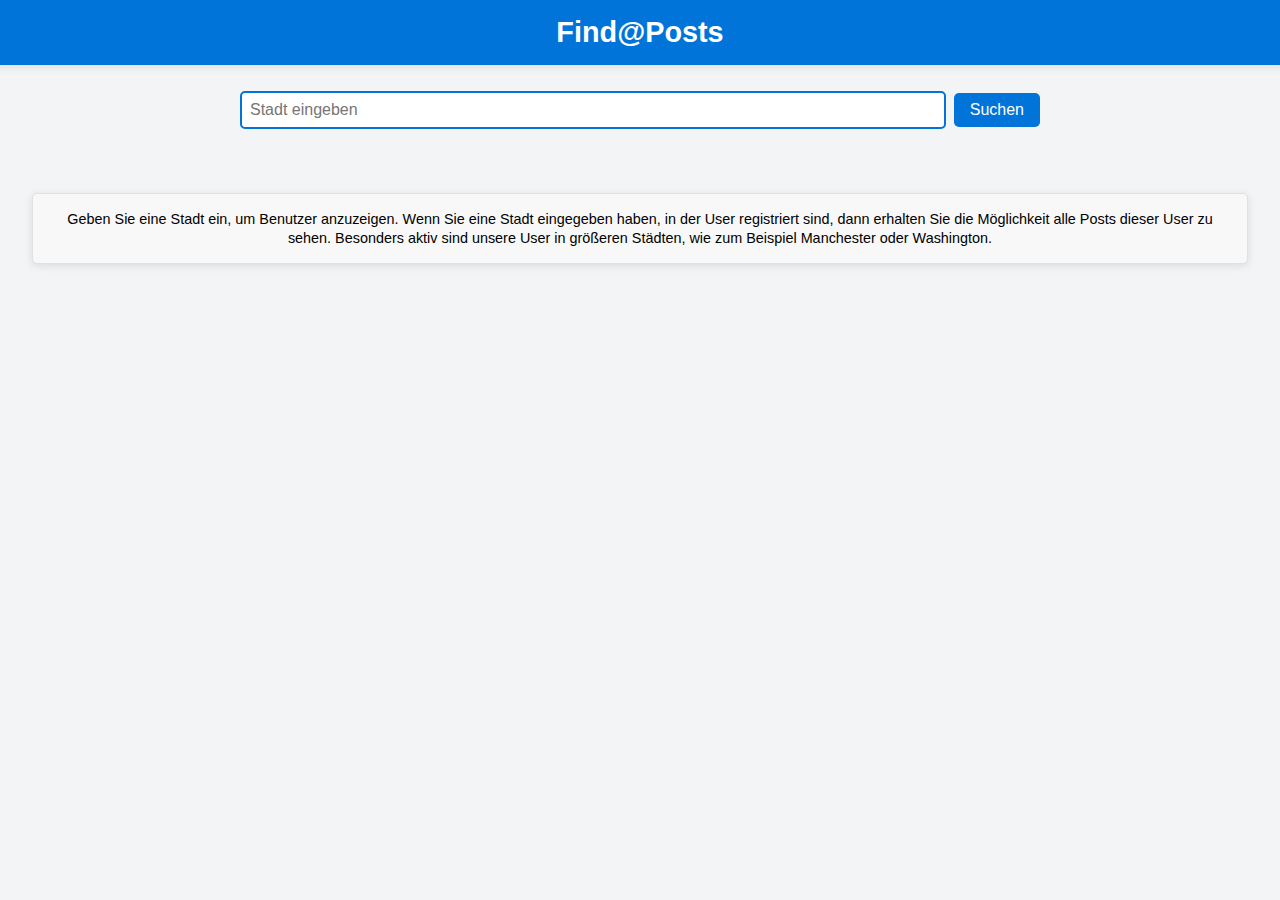
==== index.html @ cc7ae0fa "Push" ====
<!DOCTYPE html>
<html lang="de">

<head>
    <meta charset="UTF-8">
    <meta name="viewport" content="width=device-width, initial-scale=1.0">
    <title>Find@Posts</title>
    <link rel="stylesheet" href="styles.css">
</head>

<body>
    <header>
        <h1 id="title" class="clickable">Find@Posts</h1>
    </header>
    <div class="search-container">
        <input type="text" id="search" placeholder="Stadt eingeben" class="search-input">
        <button id="search-button" class="search-button">Suchen</button>
    </div>
    <main>
        <div id="result-container" class="result-container">
            <div id="result" class="result-box">
                <p class="search-prompt">Geben Sie eine Stadt ein, um Benutzer anzuzeigen. Wenn Sie eine Stadt
                    eingegeben haben, in der User registriert sind, dann erhalten Sie die Möglichkeit alle Posts dieser
                    User zu sehen. Besonders aktiv sind unsere User in größeren Städten, wie zum Beispiel Manchester
                    oder Washington. </p>
            </div>
        </div>
    </main>
    <script src="script.js"></script>
</body>

</html>
---- styles.css ----
body {
    font-family: 'Arial', sans-serif;
    margin: 0;
    padding: 0;
    background-color: #f3f4f6;
    /*Hinweis: Die Farbcodes wurden jeweils mit ChatGPT erstellt, damit die Faben und ihre Variationen optisch gut zueinander passen*/
    display: flex;
    flex-direction: column;
    align-items: center;
    min-height: 100vh;
}

header {
    background-color: #0074d9;
    color: #fff;
    padding: 1rem;
    width: 100%;
    display: flex;
    justify-content: center;
    align-items: center;
    box-shadow: 0px 2px 8px rgba(0, 0, 0, 0.1);
    margin-bottom: 10px;
}

header h1 {
    margin: 0;
    font-size: 1.8rem;
    text-align: center;
    flex: 1;
    cursor: pointer;
}

.search-container {
    display: flex;
    align-items: center;
    width: 100%;
    max-width: 800px;
    padding: 1rem;
}

.search-input {
    flex: 1;
    padding: 0.5rem;
    border: none;
    border-radius: 5px;
    margin-right: 0.5rem;
    font-size: 1rem;
}

.search-input-large {
    padding: 0.75rem;
}

.search-button {
    background-color: #0056b3;
    color: #fff;
    border: none;
    border-radius: 5px;
    padding: 0.5rem 1rem;
    cursor: pointer;
    font-size: 1rem;
    transition: background-color 0.3s;
    /* Animation der Hintergrundfarbe über 0,3 Sekunden*/
}

main {
    width: 100%;
    display: flex;
    justify-content: center;
    align-items: center;
    padding: 1rem;
}

.result-container {
    max-width: 100%;
    padding: 1rem;
    display: flex;
    justify-content: center;
    align-items: center;
}

.result-box {
    background-color: #fff;
    border-radius: 5px;
    box-shadow: 0px 2px 8px rgba(0, 0, 0, 0.1);
    /* Hinzufügen einer optischen Tiefe, damit die Ergebnissbox optisch ansprechender ist*/
    padding: 1rem;
    width: 100%;
    text-align: center;
}

.search-prompt {
    font-size: 0.9rem;
    margin: 0;
    line-height: 1.3;
}


/* Responsives Design für Geräte mit einer Auflösung >768px */
@media screen and (min-width: 768px) {

    header {
        width: 100%;
        background-color: #0074d9;
        padding: 1rem;
    }


    .search-container {
        flex-direction: row;
        justify-content: space-between;
        padding: 1rem;
        padding: 1rem;
    }

    .search-input {
        width: auto;
        flex: 1;
        padding: 0.5rem;
        font-size: 1rem;
        border: 2px solid #0074d9;
        border-radius: 5px;
        /*Hinzufügen runder Ecken */
    }

    .search-button {
        width: auto;
        padding: 0.5rem 1rem;
        font-size: 1rem;
        background-color: #0074d9;
        color: #fff;
        border: none;
        border-radius: 5px;
        cursor: pointer;
        transition: background-color 0.3s;
    }

    .search-button:hover {
        background-color: #0056b3;
        /* Hinzufügen eines hovers, damit man ein optisches Feedback dazu erhällt, wenn man auf dem Button ist*/
    }

    .result-container {
        width: 100%;
        display: flex;
        flex-wrap: wrap;
        justify-content: space-between;
    }

    .user-card {
        background-color: #fff;
        border: 1px solid #e1e1e1;
        border-radius: 5px;
        box-shadow: 0px 2px 8px rgba(0, 0, 0, 0.1);
        margin: 1rem;
        padding: 1rem;
        flex: 0 0 calc(33.333% - 2rem);
        /*Die wird für die flexible Anpassung der Größe der Usercards auf verschienden Bildschirmgrößen verwenden*/
        transition: transform 0.3s;
    }

    .user-card img {
        max-width: 100%;
        border-radius: 5px;
    }

    .user-card-details {
        display: flex;
        justify-content: space-between;
        align-items: center;
        margin-top: 1rem;
    }

    .user-card-details button {
        background-color: #0074d9;
        color: #fff;
        border: none;
        border-radius: 5px;
        padding: 0.3rem 1rem;
        cursor: pointer;
        font-size: 1rem;
        transition: background-color 0.3s;
        box-shadow: 0px 2px 8px rgba(0, 0, 0, 0.1);
    }

    .user-card-details button:hover {
        background-color: #0056b3;
    }

    /* Optische Abgrenzung der Suchergebnisse */
    .user-card:not(:last-child) {
        border-right: 2px solid #f3f4f6;
    }

    .result-box {
        padding: 1rem;
        background-color: #f8f8f8;
        border: 1px solid #e1e1e1;
        border-radius: 5px;
        box-shadow: 0px 2px 8px rgba(0, 0, 0, 0.1);
        margin: 1rem;
        text-align: center;
    }


    .user-card:hover {
        transform: scale(1.05);
        /*Vergrößerung der User Cards beim hovern */
    }
}

/* Optimierungen für kleinere Bildschirme mit <=767px */

@media screen and (max-width: 767px) {

    header {
        text-align: center;
        background-color: #0074d9;
        color: #fff;
        padding: 1rem;
    }

    /* Suchleiste */
    .search-container {
        flex-direction: row;
        justify-content: space-between;
        /*Abstand zu den Seitenrändern */
        align-items: center;
        padding: 1rem;
        margin: 0 1rem;
    }

    .search-input {
        width: auto;
        flex: 1;
        padding: 0.5rem;
        font-size: 1rem;
        border: 2px solid #0074d9;
        border-radius: 5px;
        margin-left: 0.5rem;
    }

    .search-button {
        width: auto;
        padding: 0.5rem 1rem;
        font-size: 1rem;
        background-color: #0074d9;
        color: #fff;
        border: none;
        border-radius: 5px;
        cursor: pointer;
        transition: background-color 0.3s;
        margin-right: 0.5rem;
    }

    .search-button:hover {
        background-color: #0056b3;
    }

    .search-button {
        width: flex;
    }

    .result-container {
        width: 100%;
    }

    .user-card {
        background-color: #fff;
        flex: 0 0 100%;
        margin: 0.5rem 0;
        padding: 1rem;
        border: 1px solid #e1e1e1;
        border-radius: 5px;
        box-shadow: 0px 2px 8px rgba(0, 0, 0, 0.1);
        transition: transform 0.3s;
    }

    .user-card:hover {
        transform: scale(1.05);
    }

    .user-card img {
        max-width: 100%;
        border-radius: 5px;
    }

    .user-card-details {
        display: flex;
        justify-content: space-between;
        align-items: center;
        margin-top: 1rem;
    }

    .user-card-details button {
        width: 100%;
        background-color: #0074d9;
        color: #fff;
        border: none;
        border-radius: 5px;
        padding: 0.3rem 1rem;
        cursor: pointer;
        font-size: 1rem;
        transition: background-color 0.3s;
        box-shadow: 0px 2px 8px rgba(0, 0, 0, 0.1);
    }

    .user-card-details button:hover {
        background-color: #0056b3;
    }
}
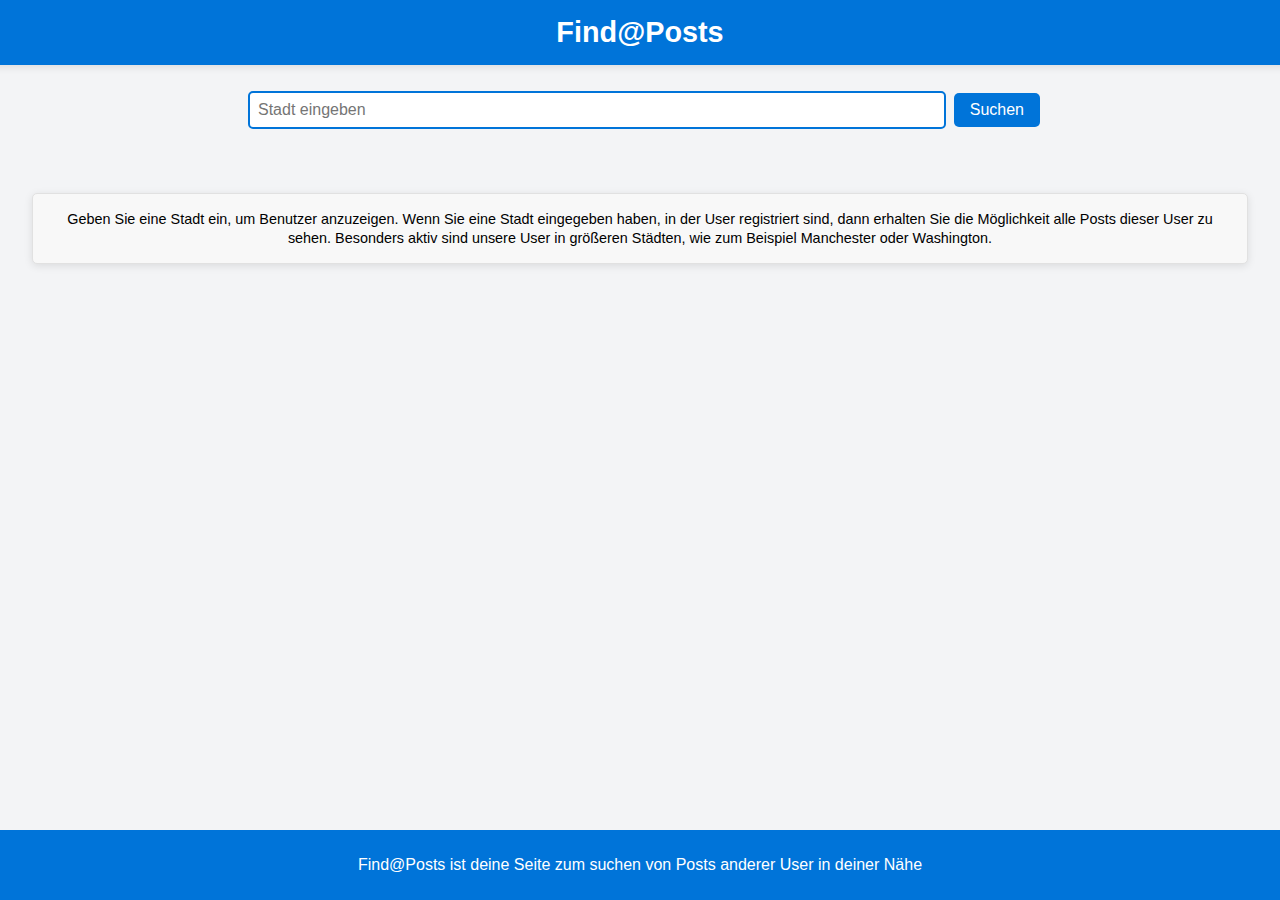
==== commit 3210d90f: "push" ====
--- a/index.html
+++ b/index.html
@@ -26,6 +26,13 @@
             </div>
         </div>
     </main>
+    <footer>
+        <div id="footer-container" class="footer-container">
+            <p class="footer-prompt">
+                Find@Posts ist deine Seite zum suchen von Posts anderer User in deiner Nähe
+            </p>
+        </div>
+    </footer>
     <script src="script.js"></script>
 </body>
 
--- a/styles.css
+++ b/styles.css
@@ -20,6 +20,7 @@
     align-items: center;
     box-shadow: 0px 2px 8px rgba(0, 0, 0, 0.1);
     margin-bottom: 10px;
+    text-align: center;
 }
 
 header h1 {
@@ -36,15 +37,21 @@
     width: 100%;
     max-width: 800px;
     padding: 1rem;
+    flex-direction: row;
+    justify-content: space-between;
+    align-items: center;
+    margin: 0 1rem;
 }
 
 .search-input {
     flex: 1;
     padding: 0.5rem;
-    border: none;
+    border: 2px solid #0074d9;
     border-radius: 5px;
     margin-right: 0.5rem;
     font-size: 1rem;
+    width: auto;
+    margin-left: 0.5rem;
 }
 
 .search-input-large {
@@ -52,17 +59,21 @@
 }
 
 .search-button {
-    background-color: #0056b3;
+    background-color: #0074d9;
     color: #fff;
     border: none;
     border-radius: 5px;
     padding: 0.5rem 1rem;
     cursor: pointer;
+    width: flex;
     font-size: 1rem;
     transition: background-color 0.3s;
+    margin-right: 0.5rem;
     /* Animation der Hintergrundfarbe über 0,3 Sekunden*/
 }
-
+.search-button:hover {
+    background-color: #0056b3;
+}
 main {
     width: 100%;
     display: flex;
@@ -73,6 +84,7 @@
 
 .result-container {
     max-width: 100%;
+    width: 100%;
     padding: 1rem;
     display: flex;
     justify-content: center;
@@ -94,6 +106,54 @@
     margin: 0;
     line-height: 1.3;
 }
+.user-card {
+    background-color: #fff;
+    flex: 0 0 100%;
+    margin: 0.5rem 0;
+    padding: 1rem;
+    border: 1px solid #e1e1e1;
+    border-radius: 5px;
+    box-shadow: 0px 2px 8px rgba(0, 0, 0, 0.1);
+    transition: transform 0.3s;
+}
+.user-card:hover {
+    transform: scale(1.05);
+}
+.user-card img {
+    max-width: 100%;
+    border-radius: 5px;
+}
+
+.user-card-details {
+    display: flex;
+    justify-content: space-between;
+    align-items: center;
+    margin-top: 1rem;
+}
+.user-card-details button {
+    width: 100%;
+    background-color: #0074d9;
+    color: #fff;
+    border: none;
+    border-radius: 5px;
+    padding: 0.3rem 1rem;
+    cursor: pointer;
+    font-size: 1rem;
+    transition: background-color 0.3s;
+    box-shadow: 0px 2px 8px rgba(0, 0, 0, 0.1);
+}
+.user-card-details button:hover {
+    background-color: #0056b3;
+}
+footer{
+    background-color: #0074d9;
+    width: 100%;
+    font-size: 0.7rem;
+    text-align: left;
+    padding: 10px; 
+    margin-top: auto;
+    color: #fff;
+}
 
 
 /* Responsives Design für Geräte mit einer Auflösung >768px */
@@ -109,36 +169,19 @@
     .search-container {
         flex-direction: row;
         justify-content: space-between;
-        padding: 1rem;
-        padding: 1rem;
     }
 
     .search-input {
-        width: auto;
-        flex: 1;
-        padding: 0.5rem;
-        font-size: 1rem;
-        border: 2px solid #0074d9;
         border-radius: 5px;
+        margin-left: o;
         /*Hinzufügen runder Ecken */
     }
 
     .search-button {
-        width: auto;
-        padding: 0.5rem 1rem;
-        font-size: 1rem;
-        background-color: #0074d9;
-        color: #fff;
-        border: none;
-        border-radius: 5px;
-        cursor: pointer;
-        transition: background-color 0.3s;
-    }
-
-    .search-button:hover {
-        background-color: #0056b3;
-        /* Hinzufügen eines hovers, damit man ein optisches Feedback dazu erhällt, wenn man auf dem Button ist*/
-    }
+     margin-right: 0;
+     width: auto;
+    }
+
 
     .result-container {
         width: 100%;
@@ -148,43 +191,15 @@
     }
 
     .user-card {
-        background-color: #fff;
-        border: 1px solid #e1e1e1;
-        border-radius: 5px;
-        box-shadow: 0px 2px 8px rgba(0, 0, 0, 0.1);
         margin: 1rem;
-        padding: 1rem;
         flex: 0 0 calc(33.333% - 2rem);
         /*Die wird für die flexible Anpassung der Größe der Usercards auf verschienden Bildschirmgrößen verwenden*/
         transition: transform 0.3s;
     }
 
-    .user-card img {
-        max-width: 100%;
-        border-radius: 5px;
-    }
-
-    .user-card-details {
-        display: flex;
-        justify-content: space-between;
-        align-items: center;
-        margin-top: 1rem;
-    }
 
     .user-card-details button {
-        background-color: #0074d9;
-        color: #fff;
-        border: none;
-        border-radius: 5px;
-        padding: 0.3rem 1rem;
-        cursor: pointer;
-        font-size: 1rem;
-        transition: background-color 0.3s;
-        box-shadow: 0px 2px 8px rgba(0, 0, 0, 0.1);
-    }
-
-    .user-card-details button:hover {
-        background-color: #0056b3;
+        width: 100%;
     }
 
     /* Optische Abgrenzung der Suchergebnisse */
@@ -207,105 +222,8 @@
         transform: scale(1.05);
         /*Vergrößerung der User Cards beim hovern */
     }
-}
-
-/* Optimierungen für kleinere Bildschirme mit <=767px */
-
-@media screen and (max-width: 767px) {
-
-    header {
+    footer{
+        font-size: 1rem;
         text-align: center;
-        background-color: #0074d9;
-        color: #fff;
-        padding: 1rem;
-    }
-
-    /* Suchleiste */
-    .search-container {
-        flex-direction: row;
-        justify-content: space-between;
-        /*Abstand zu den Seitenrändern */
-        align-items: center;
-        padding: 1rem;
-        margin: 0 1rem;
-    }
-
-    .search-input {
-        width: auto;
-        flex: 1;
-        padding: 0.5rem;
-        font-size: 1rem;
-        border: 2px solid #0074d9;
-        border-radius: 5px;
-        margin-left: 0.5rem;
-    }
-
-    .search-button {
-        width: auto;
-        padding: 0.5rem 1rem;
-        font-size: 1rem;
-        background-color: #0074d9;
-        color: #fff;
-        border: none;
-        border-radius: 5px;
-        cursor: pointer;
-        transition: background-color 0.3s;
-        margin-right: 0.5rem;
-    }
-
-    .search-button:hover {
-        background-color: #0056b3;
-    }
-
-    .search-button {
-        width: flex;
-    }
-
-    .result-container {
-        width: 100%;
-    }
-
-    .user-card {
-        background-color: #fff;
-        flex: 0 0 100%;
-        margin: 0.5rem 0;
-        padding: 1rem;
-        border: 1px solid #e1e1e1;
-        border-radius: 5px;
-        box-shadow: 0px 2px 8px rgba(0, 0, 0, 0.1);
-        transition: transform 0.3s;
-    }
-
-    .user-card:hover {
-        transform: scale(1.05);
-    }
-
-    .user-card img {
-        max-width: 100%;
-        border-radius: 5px;
-    }
-
-    .user-card-details {
-        display: flex;
-        justify-content: space-between;
-        align-items: center;
-        margin-top: 1rem;
-    }
-
-    .user-card-details button {
-        width: 100%;
-        background-color: #0074d9;
-        color: #fff;
-        border: none;
-        border-radius: 5px;
-        padding: 0.3rem 1rem;
-        cursor: pointer;
-        font-size: 1rem;
-        transition: background-color 0.3s;
-        box-shadow: 0px 2px 8px rgba(0, 0, 0, 0.1);
-    }
-
-    .user-card-details button:hover {
-        background-color: #0056b3;
-    }
-}+    }
+}
